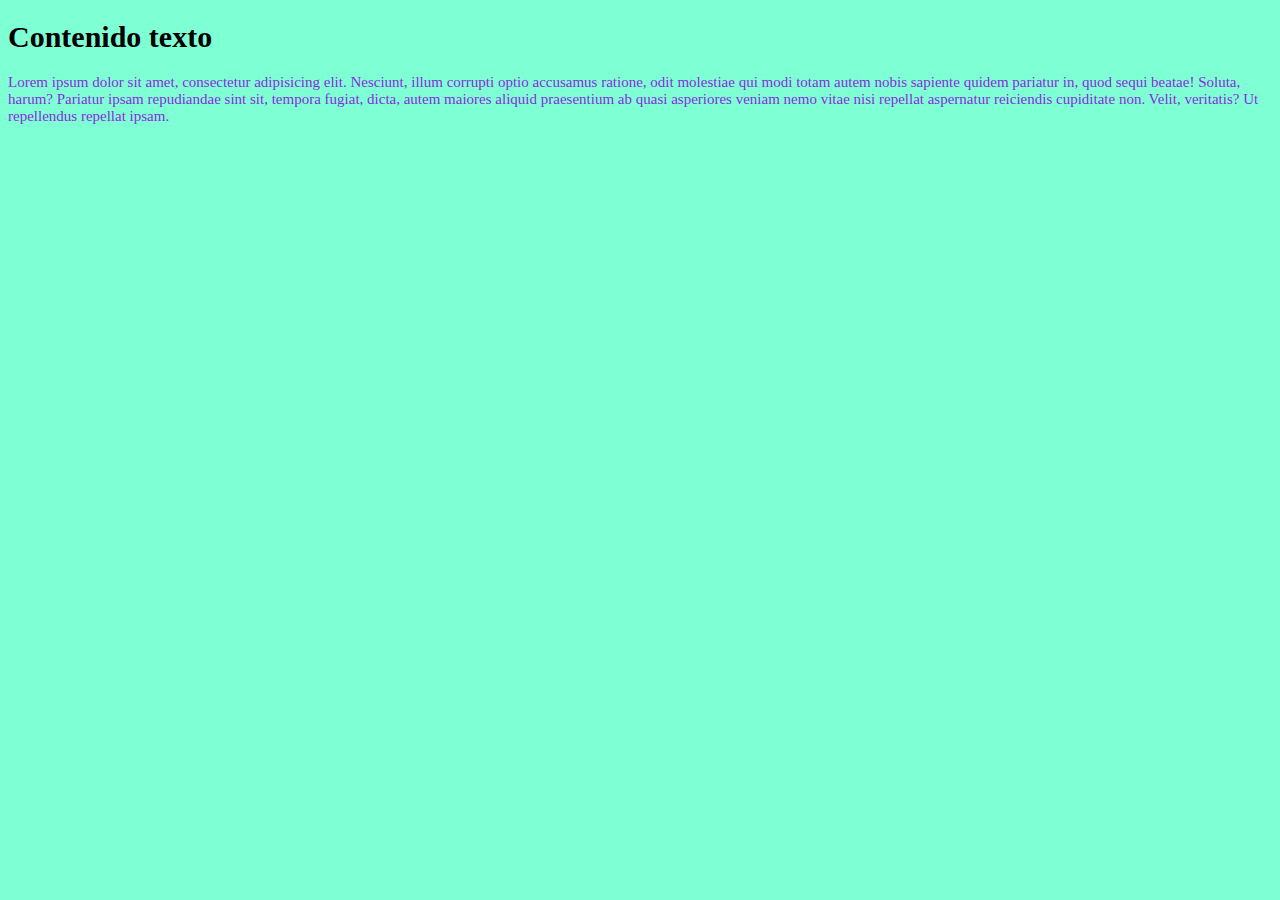
==== ejemplo_git/index.html @ c88d20a8 "Add files via upload" ====
<!DOCTYPE html>
<html lang="en">
<head>
    <meta charset="UTF-8">
    <meta name="viewport" content="width=device-width, initial-scale=1.0">
    <title>Document</title>
    <link rel="stylesheet" href="stylo.css">
</head>
<body>
    <div class="container">
        <h1>Contenido texto</h1>
        <p>Lorem ipsum dolor sit amet, consectetur adipisicing elit. Nesciunt, illum corrupti optio accusamus ratione, odit molestiae qui modi totam autem nobis sapiente quidem pariatur in, quod sequi beatae! Soluta, harum?
        Pariatur ipsam repudiandae sint sit, tempora fugiat, dicta, autem maiores aliquid praesentium ab quasi asperiores veniam nemo vitae nisi repellat aspernatur reiciendis cupiditate non. Velit, veritatis? Ut repellendus repellat ipsam.</p>
    </div>

    <div class="slider">

    </div>
    
</body>
</html>
---- ejemplo_git/stylo.css ----
body{
    background-color: aquamarine;
    font-size: 15px;
}
p{
    color: blueviolet;
}
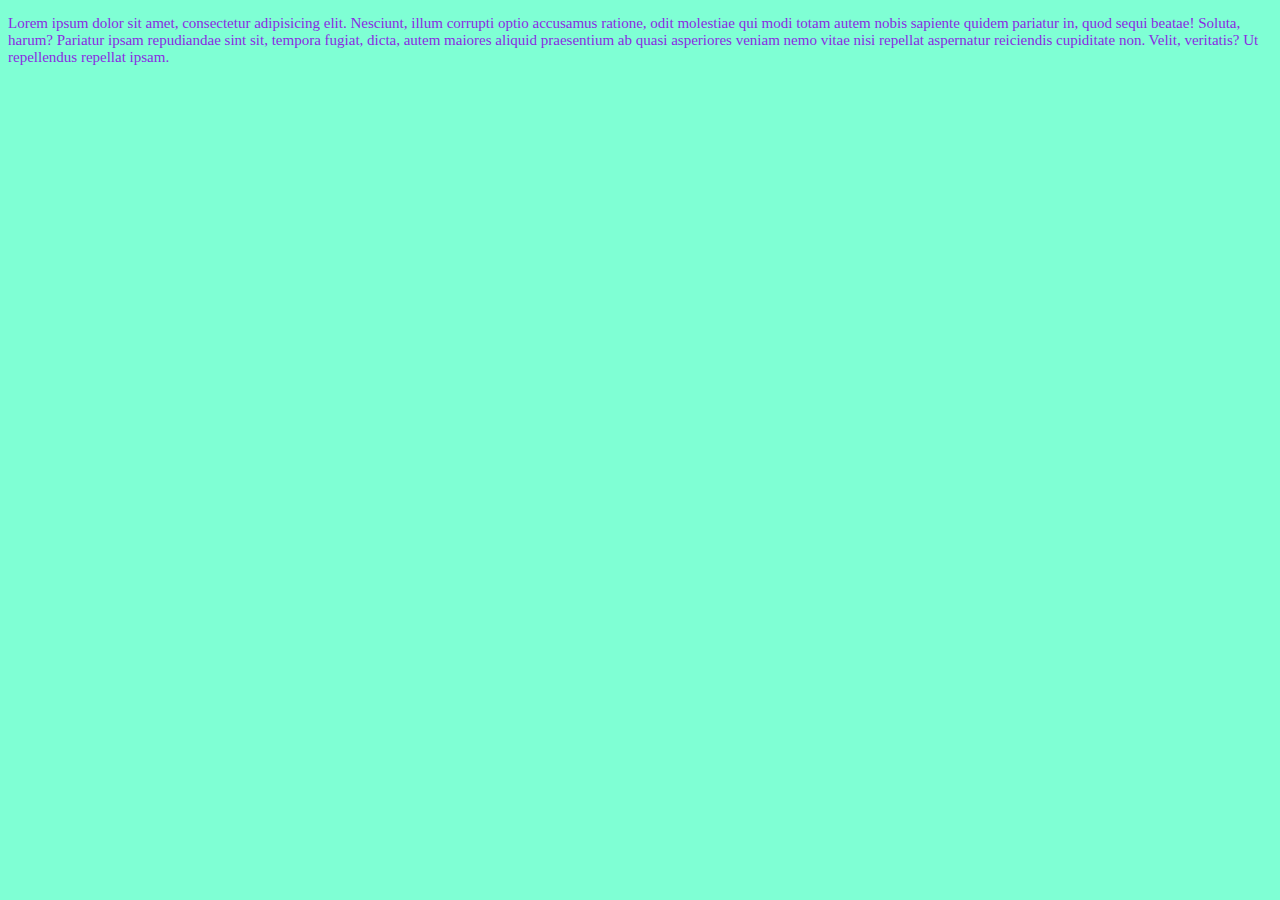
==== commit 46ce9851: "eliminar titulo" ====
--- a/ejemplo_git/index.html
+++ b/ejemplo_git/index.html
@@ -8,7 +8,7 @@
 </head>
 <body>
     <div class="container">
-        <h1>Contenido texto</h1>
+        
         <p>Lorem ipsum dolor sit amet, consectetur adipisicing elit. Nesciunt, illum corrupti optio accusamus ratione, odit molestiae qui modi totam autem nobis sapiente quidem pariatur in, quod sequi beatae! Soluta, harum?
         Pariatur ipsam repudiandae sint sit, tempora fugiat, dicta, autem maiores aliquid praesentium ab quasi asperiores veniam nemo vitae nisi repellat aspernatur reiciendis cupiditate non. Velit, veritatis? Ut repellendus repellat ipsam.</p>
     </div>
